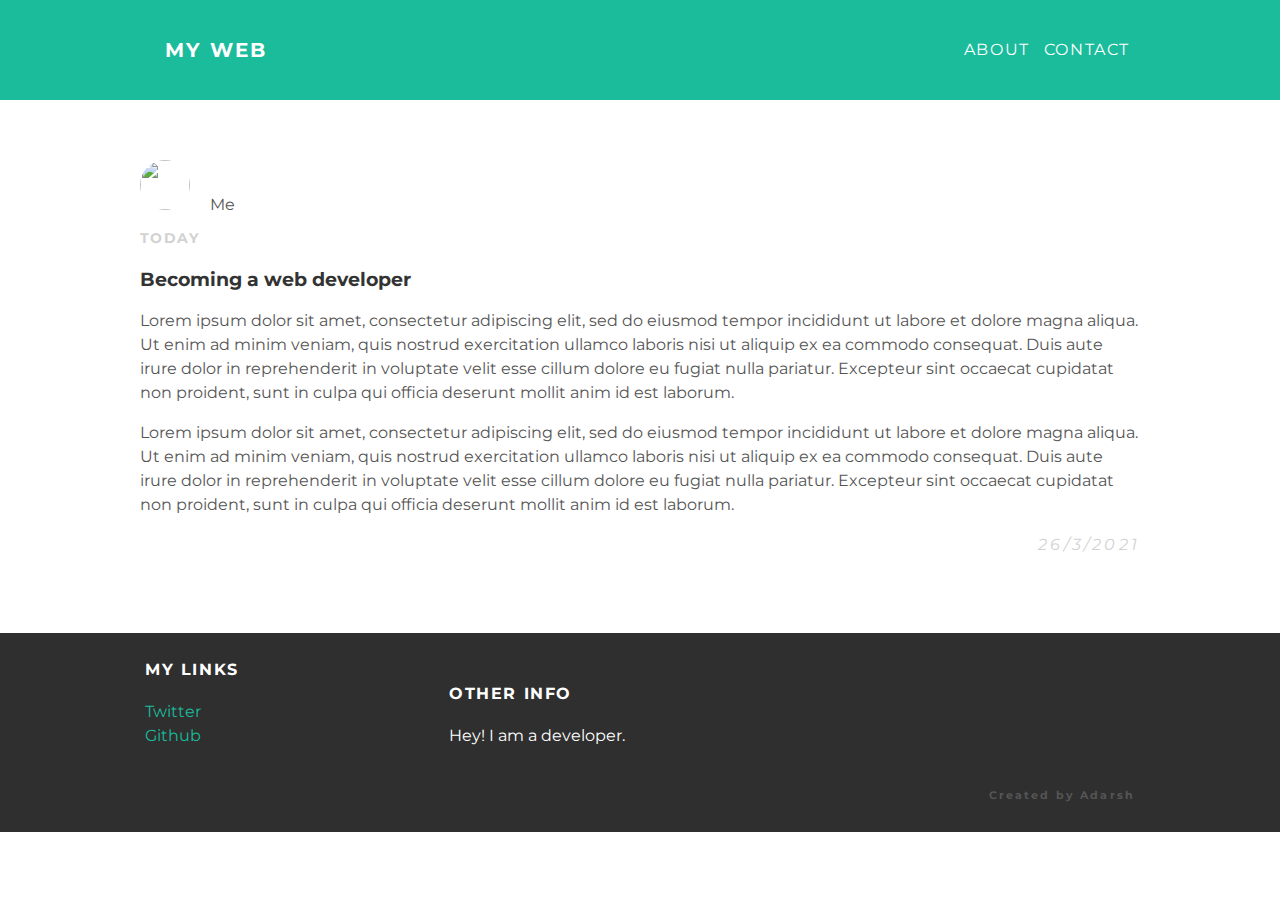
==== index.html @ 2cb7ad38 "Rename websample.html to index.html" ====
<!DOCTYPE HTML>
<html>
  <head>
    <title>My web</title>
    <link rel="stylesheet" type="text/css" href="websample.css">
  </head>
    <body>
      <div id="header">
      <div class="container">
        <a id="header-title" href="websample">My web</a>
        <ul id="header-nav">
          <li><a href="websampleabout.html">About</a></li>
          <li><a href="websamplecontact.html">Contact</a></li>
          </ul>
      </div>
      </div>
      <div id="content">
      <div class="container">
        <div class="post">
          <div class="post-author">
            <img src="img.jpg">
            <span>Me</span>
          </div>
          <p class="post-date">Today</p>
          <h3 class="post-title">Becoming a web developer</h3>
          <div class="post-content">
            <p>Lorem ipsum dolor sit amet, consectetur adipiscing elit, sed do eiusmod tempor incididunt ut labore et dolore magna aliqua. Ut enim ad minim veniam, quis nostrud exercitation ullamco laboris nisi ut aliquip ex ea commodo consequat. Duis aute irure dolor in reprehenderit in voluptate velit esse cillum dolore eu fugiat nulla pariatur. Excepteur sint occaecat cupidatat non proident, sunt in culpa qui officia deserunt mollit anim id est laborum.</p>

<p>Lorem ipsum dolor sit amet, consectetur adipiscing elit, sed do eiusmod tempor incididunt ut labore et dolore magna aliqua. Ut enim ad minim veniam, quis nostrud exercitation ullamco laboris nisi ut aliquip ex ea commodo consequat. Duis aute irure dolor in reprehenderit in voluptate velit esse cillum dolore eu fugiat nulla pariatur. Excepteur sint occaecat cupidatat non proident, sunt in culpa qui officia deserunt mollit anim id est laborum.</p>
          </div>
        <p id="date" >  <em >26/3/2021</em></p>
        </div>
      </div>
      </div>
      <div id="footer">
      <div class="container">
      <div class="column">
        <h4>My links</h4>
        <p>
          <a href="#">Twitter</a>
          <br>
          <a href="#">Github</a>
        </p>
      </div>
      <div class="column">
        <h4>Other Info</h4>
        <p>Hey! I am a developer.</p>
      </div>
        <h6 id="right">Created by Adarsh</h6>
      </div>
      </div>
    </body>
</html>
---- websample.css ----
@import url(https://fonts.googleapis.com/css?family=Montserrat:400,700);
body {
  color: #555;
  margin: 0;
  
  font-family: 'Montserrat', Sans-Serif;
}
#header {
  background-color: #1abc9c;
  height: 100px;
  line-height: 100px;
}
#header a {
  color: white;
  text-decoration: none;
  
  text-transform: uppercase;
  letter-spacing: 0.1em;
}
#header a:hover {
  color: #222;
}
#header-title {
  display: block;
  float: left;
  padding-left: 25px;
  
  font-size: 20px;
  font-weight: bold;
}
#header-nav {
  display: block;
  float: right; 
  margin-top: 0;
}
#header-nav li {
  display: inline;
 padding-right: 10px;
}
#content {
  padding-left: 15px;
  padding-right: 15px;
}
.container {
  max-width: 1000px;
  margin: 0 auto;
}
.post {
  max-width: 800;
  margin: 0 auto;
  padding: 60px 0;
}
.post-author img {
  width: 50px;
  height: 50px;
  vartical-align: middle; 
  border-radius: 40px;
}
.post-author span {
  margin-left: 16px;
}
.post-date {
  color: #D2D2D2;
  
  font-size: 14px;
  font-weight: bold;
  
  text-transform: uppercase;
  letter-spacing: 0.1em;
}
#date {
  color: #D2D2D2;
  text-align: right; 
  letter-spacing: 0.2em;
}
h1, h2, h3, h4 {
  color: #333;
}
p {
  line-height: 1.5;
}
#footer {
  background-color: #2f2f2f;
  padding: 5px 0;
  padding-left: 10px;
}
#footer h4 {
  color: white;
  text-transform: uppercase;
  letter-spacing: 0.1em;
}
#footer p {
  color: white;
}
.column {
  min-width: 300px;
  display: inline-block;
  vartical-align: top;
}
a {
  color: #1abc9c;
  text-decoration: none;
}
a:hover {
  color: #F6A623;
}
#right {
  text-align: right;
  padding-right:10px;
  letter-spacing: 0.2em;
}
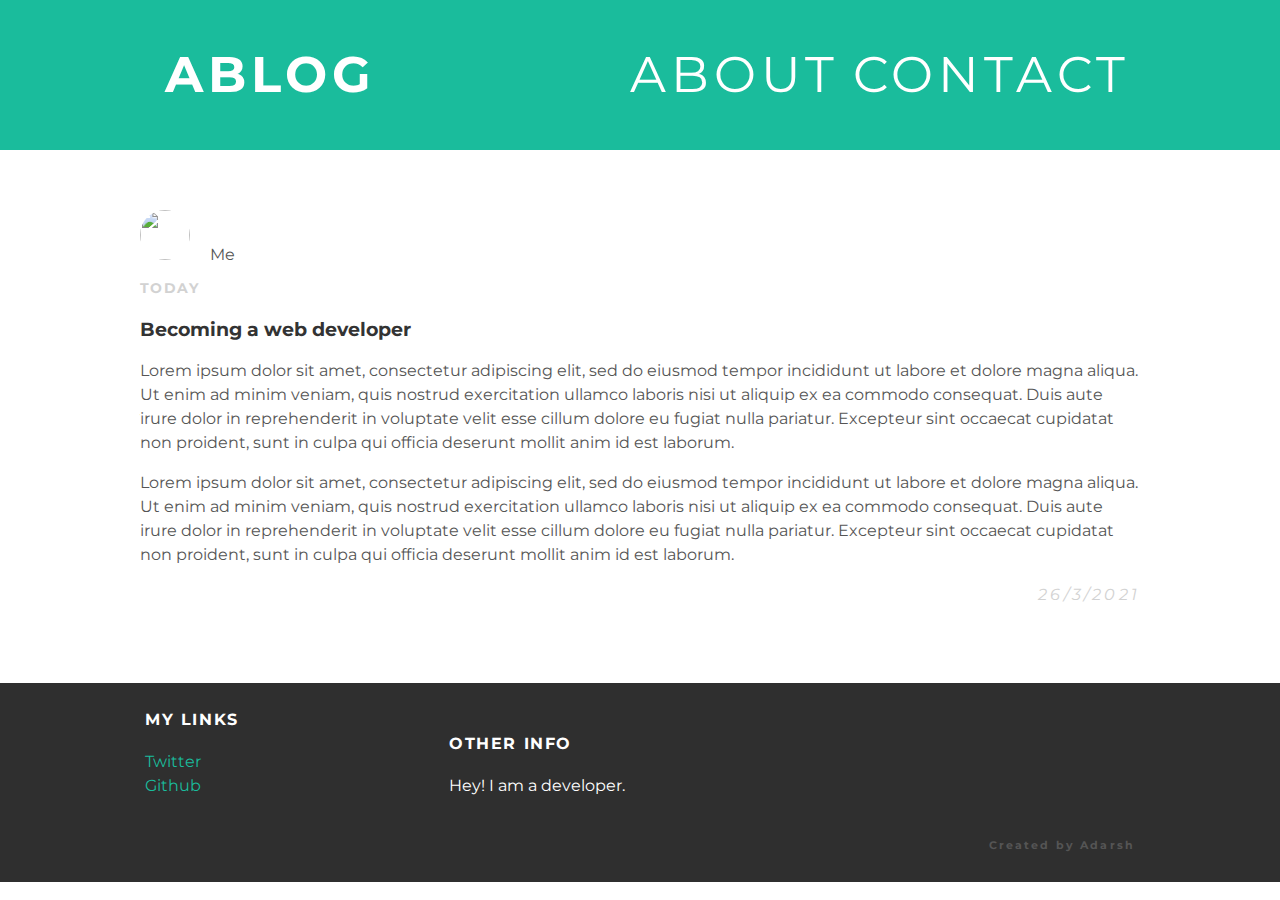
==== commit d9d7c375: "Update index.html" ====
--- a/index.html
+++ b/index.html
@@ -7,7 +7,7 @@
     <body>
       <div id="header">
       <div class="container">
-        <a id="header-title" href="websample">My web</a>
+        <a id="header-title">Ablog</a>
         <ul id="header-nav">
           <li><a href="websampleabout.html">About</a></li>
           <li><a href="websamplecontact.html">Contact</a></li>
--- a/websample.css
+++ b/websample.css
@@ -7,8 +7,8 @@
 }
 #header {
   background-color: #1abc9c;
-  height: 100px;
-  line-height: 100px;
+  height: 150px;
+  line-height: 150px;
 }
 #header a {
   color: white;
@@ -16,6 +16,7 @@
   
   text-transform: uppercase;
   letter-spacing: 0.1em;
+  font-size: 50px;
 }
 #header a:hover {
   color: #222;
@@ -108,4 +109,4 @@
   text-align: right;
   padding-right:10px;
   letter-spacing: 0.2em;
-}+}
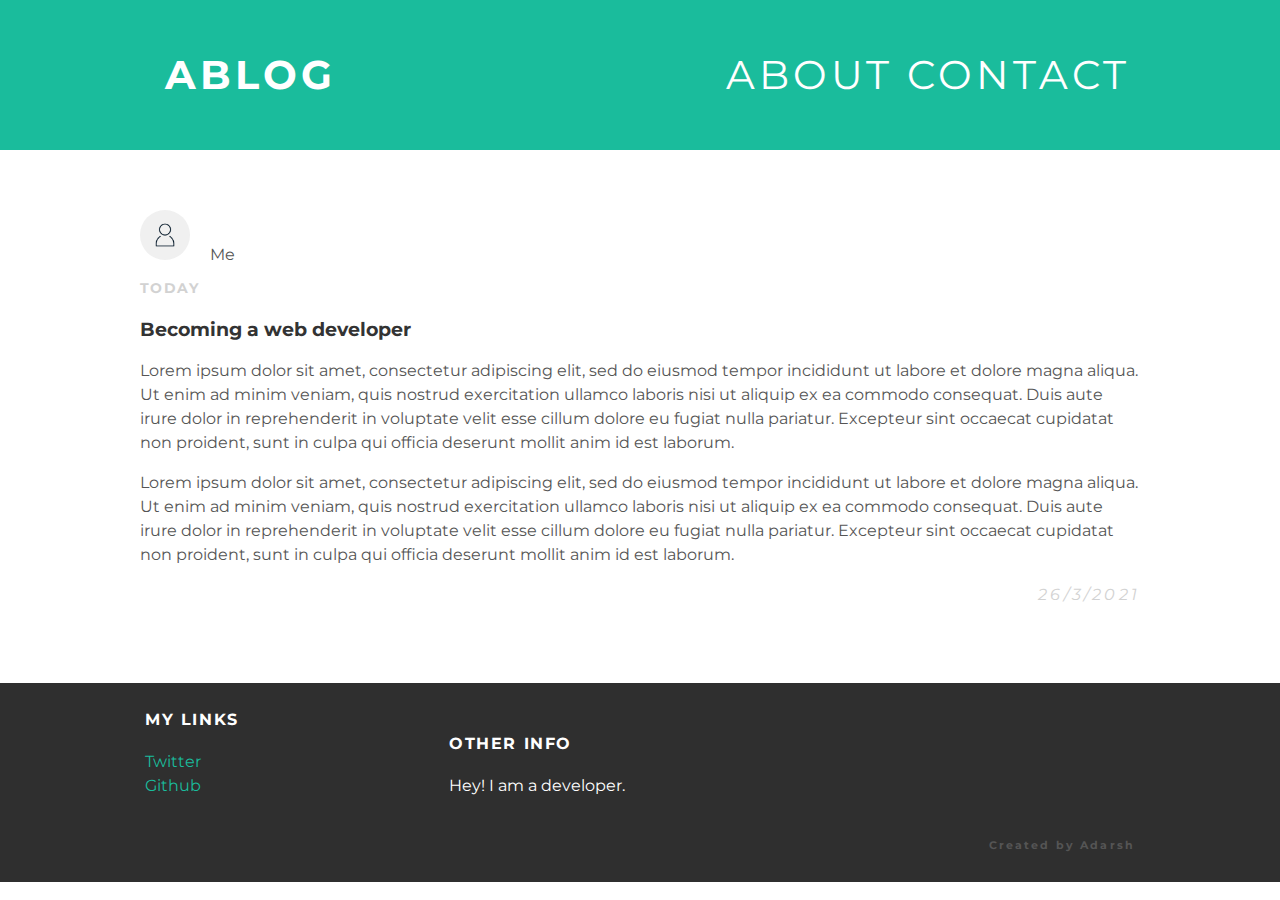
==== commit 137b741d: "Update index.html" ====
--- a/index.html
+++ b/index.html
@@ -18,7 +18,7 @@
       <div class="container">
         <div class="post">
           <div class="post-author">
-            <img src="img.jpg">
+            <img src="img.png">
             <span>Me</span>
           </div>
           <p class="post-date">Today</p>
--- a/websample.css
+++ b/websample.css
@@ -16,7 +16,7 @@
   
   text-transform: uppercase;
   letter-spacing: 0.1em;
-  font-size: 50px;
+  font-size: 40px;
 }
 #header a:hover {
   color: #222;
@@ -26,7 +26,7 @@
   float: left;
   padding-left: 25px;
   
-  font-size: 20px;
+  font-size: 50px;
   font-weight: bold;
 }
 #header-nav {
